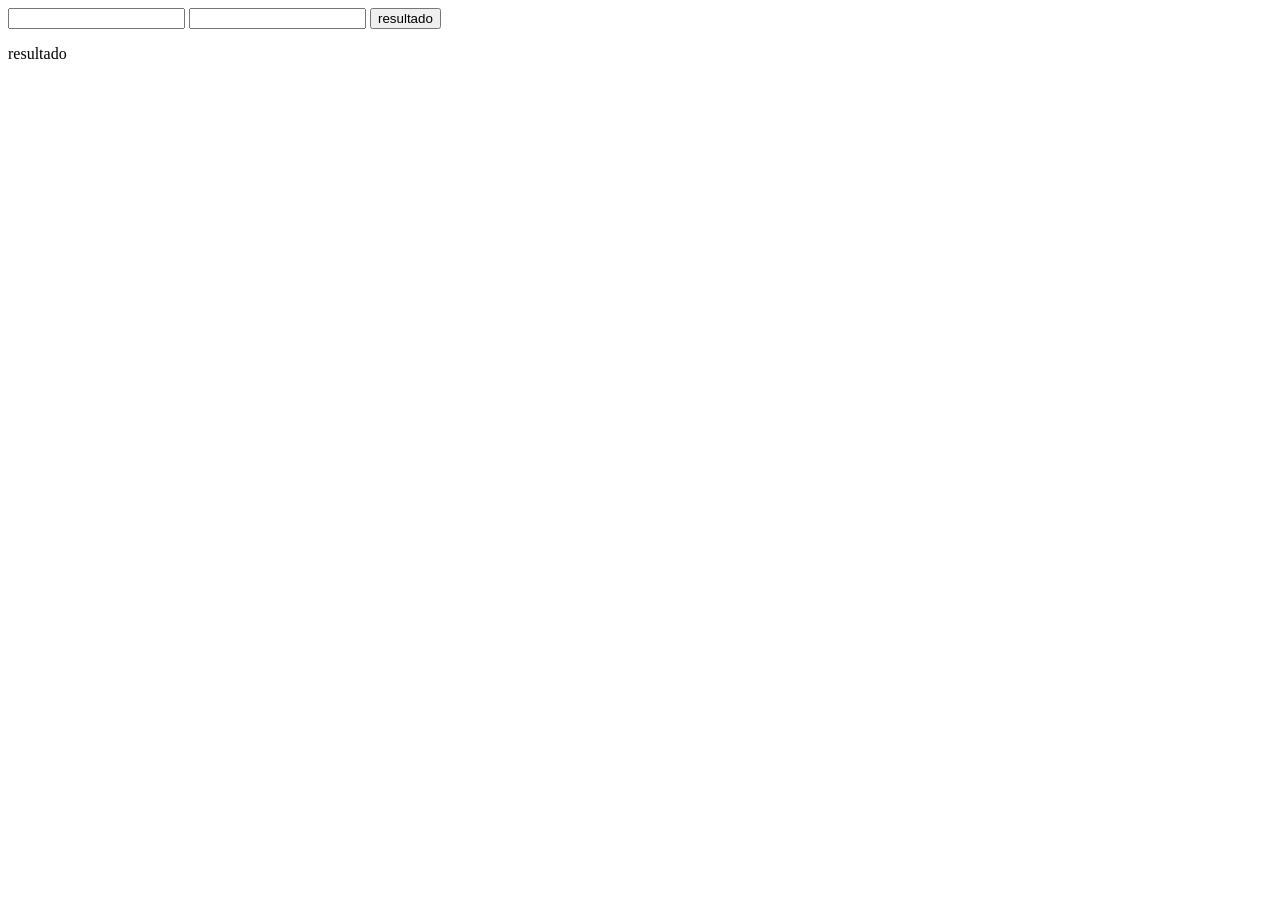
==== tp9/index.html @ 0e2610f0 "gnhdfjtt" ====
<!DOCTYPE html>
<html lang="en">
<head>
    <meta charset="UTF-8">
    <meta name="viewport" content="width=device-width, initial-scale=1.0">
    <title>Document</title>
</head>
<body>
    <div id="ej1">
<input type="number" id="input1">
<input type="number" id="inpu1">
<button id="btn1">resultado</button>
<p id="p1">resultado</p>
    </div>

</body>
<script src="app.js"></script>
</html>
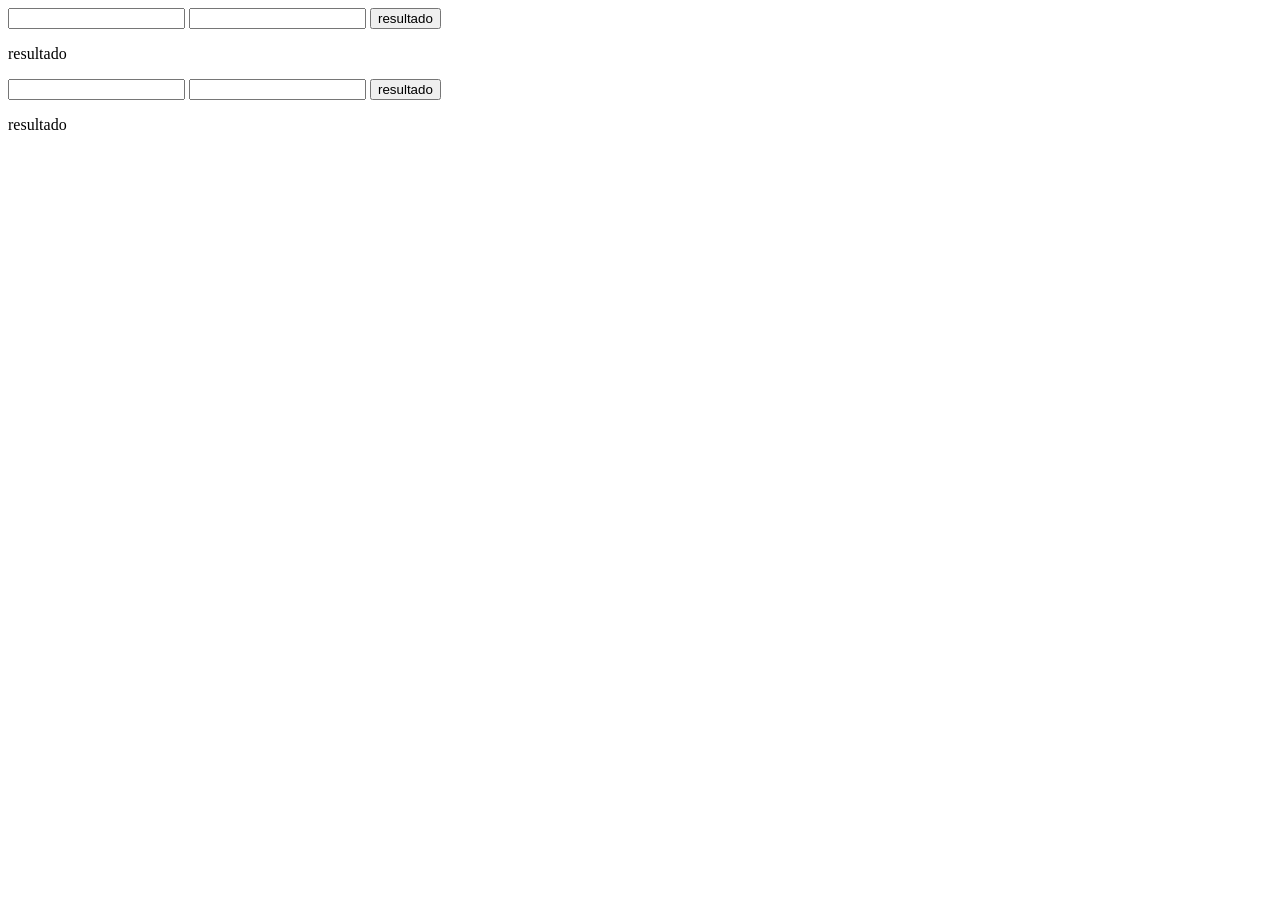
==== commit 0d7f5d89: "3rwarw" ====
--- a/tp9/index.html
+++ b/tp9/index.html
@@ -12,6 +12,12 @@
 <button id="btn1">resultado</button>
 <p id="p1">resultado</p>
     </div>
+    <div id="ej2">
+        <input type="number" id="input2">
+        <input type="number" id="inpu2">
+        <button id="btn2">resultado</button>
+        <p id="p2">resultado</p>
+            </div>
 
 </body>
 <script src="app.js"></script>
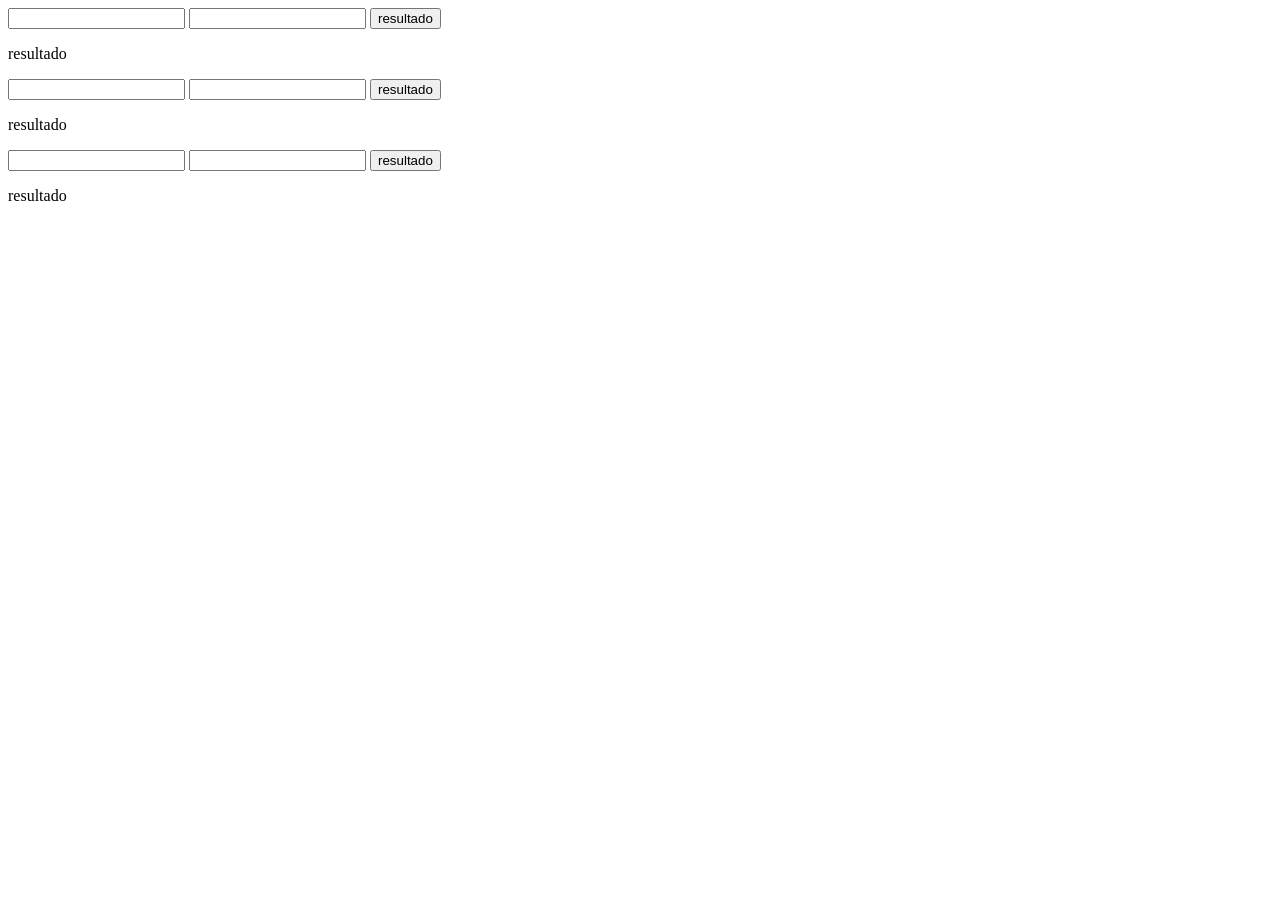
==== commit e4d0c31c: "tu456ui65iri" ====
--- a/tp9/index.html
+++ b/tp9/index.html
@@ -12,12 +12,18 @@
 <button id="btn1">resultado</button>
 <p id="p1">resultado</p>
     </div>
-    <div id="ej2">
+<div id="ej2">
         <input type="number" id="input2">
         <input type="number" id="inpu2">
         <button id="btn2">resultado</button>
         <p id="p2">resultado</p>
-            </div>
+</div>
+<div id="ej3">
+                <input type="number" id="input3">
+                <input type="number" id="inpu3">
+                <button id="btn3">resultado</button>
+                <p id="p3">resultado</p>
+</div>
 
 </body>
 <script src="app.js"></script>
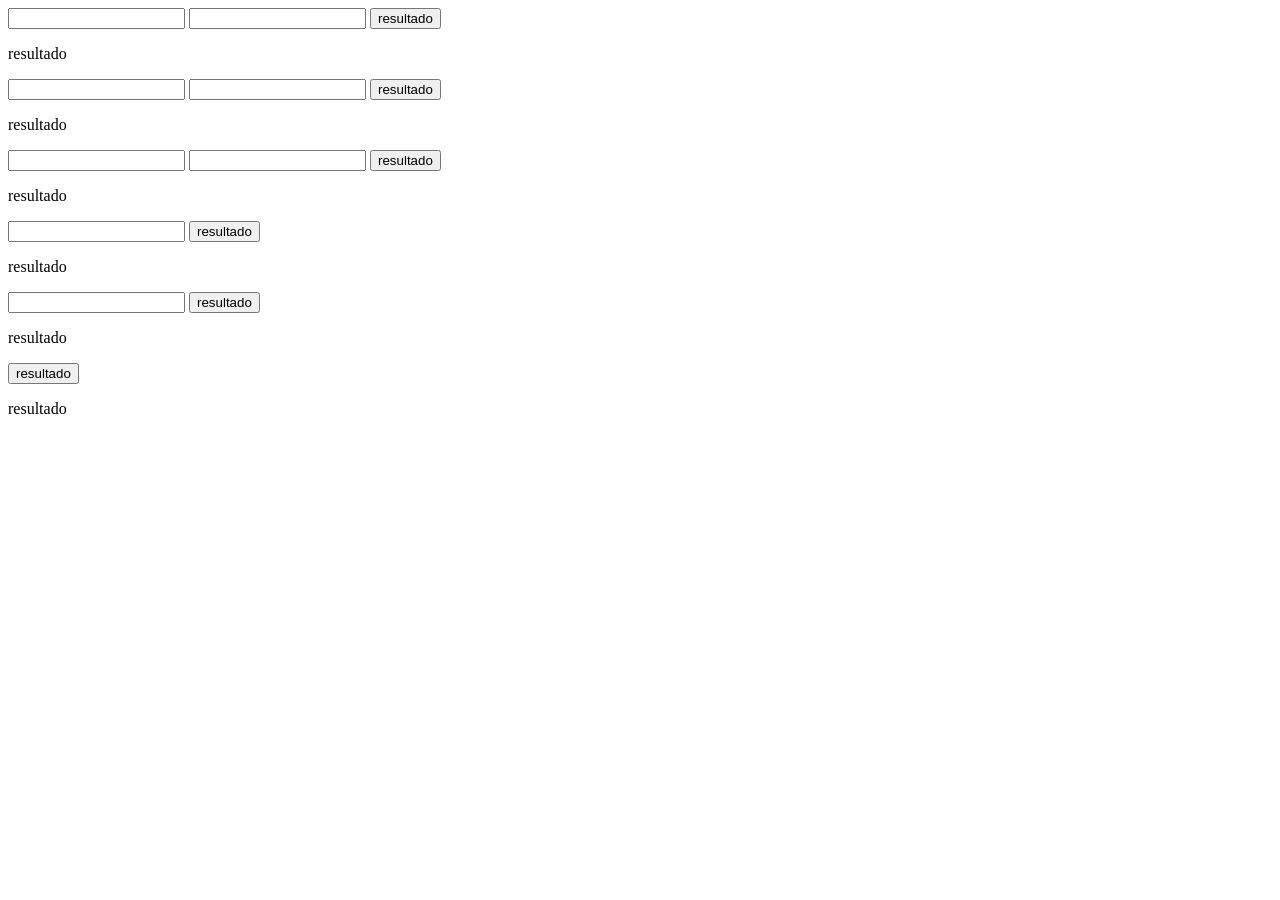
==== commit a920f944: "tryijrtfjigfrik" ====
--- a/tp9/index.html
+++ b/tp9/index.html
@@ -24,6 +24,22 @@
                 <button id="btn3">resultado</button>
                 <p id="p3">resultado</p>
 </div>
+<div id="ej4">
+    <input type="number" id="input4">
+    <button id="btn4">resultado</button>
+    <p id="p4">resultado</p>
+</div>
+
+<div id="ej5">
+    <input type="text" id="input5">
+    <button id="btn5">resultado</button>
+    <p id="p5">resultado</p>
+</div>
+<div id="ej6">
+    <button id="btn6">resultado</button>
+    <p id="p6">resultado</p>
+</div>
+
 
 </body>
 <script src="app.js"></script>
